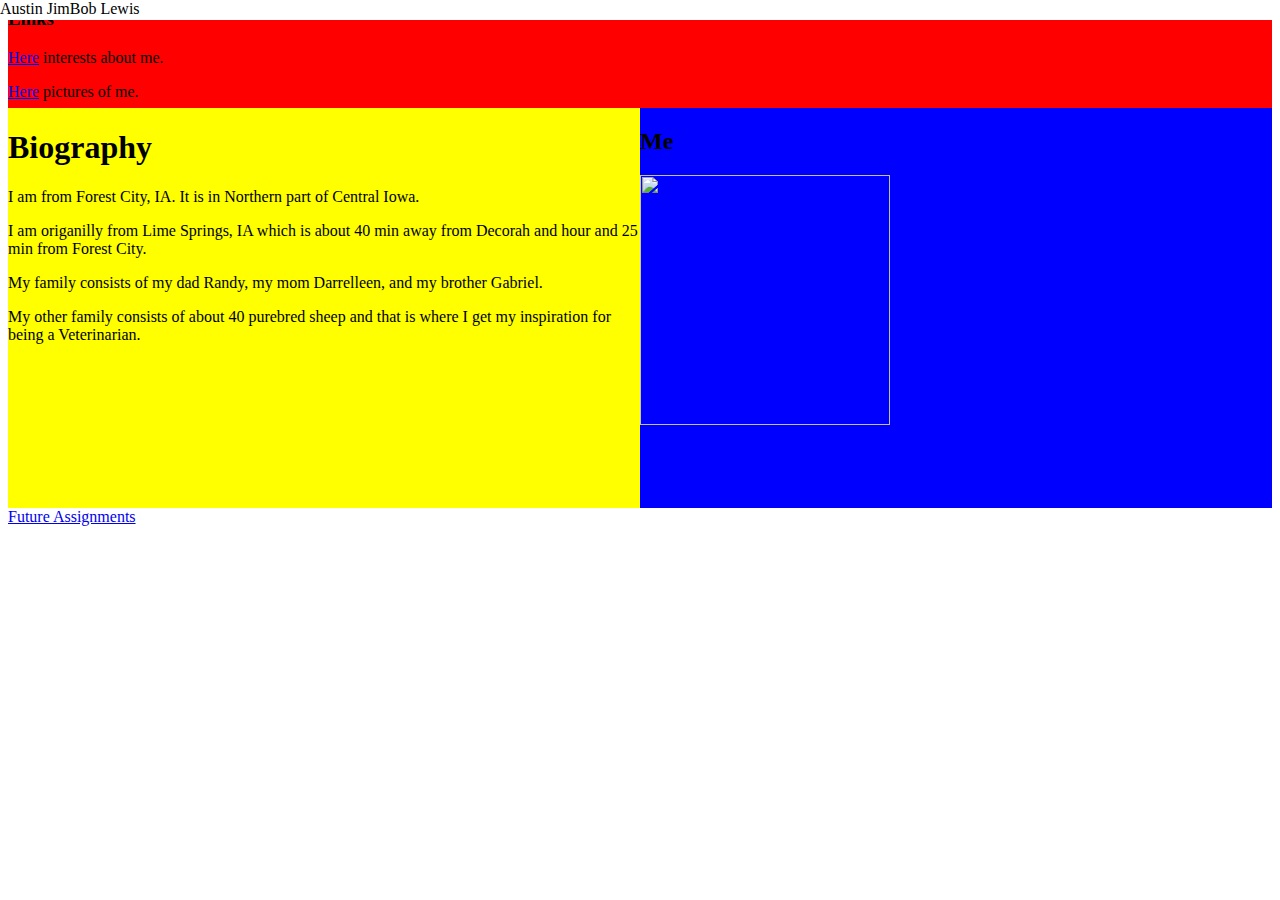
==== index.html @ a59a1c4a "Update index.html" ====
<html>
  <head>
  <title> JimBob's Painting </title>
  </head>
  <header>
          Austin JimBob Lewis
         </header>
<nav>
  <h3>Links</h3>
  <link rel=stylesheet href=index.css type=text/css />
  <a href="hobby.html">Here</a> interests about me.</p> 
  <a href="gallery.html">Here</a> pictures of me.</p>
</nav>
<section id="left">
  <h1><b>Biography</b></h1>
<p>I am from Forest City, IA. It is in Northern part of Central Iowa.</p>
<p>I am origanilly from Lime Springs, IA which is about 40 min away from Decorah and hour and 25 min from Forest City.</p>
<p>My family consists of my dad Randy, my mom Darrelleen, and my brother Gabriel.</p>
<p>My other family consists of about 40 purebred sheep and that is where I get my inspiration for being a Veterinarian. </p>
</section>
<section id="right">
  <h2><b>Me</b></h2>
<img src="https://pbs.twimg.com/profile_images/609142862018576384/HxfDdCuC.jpg" height="250" width= "250">
</section>
<footer> <a href="assignments.html">Future Assignments</a></footer>
</html>
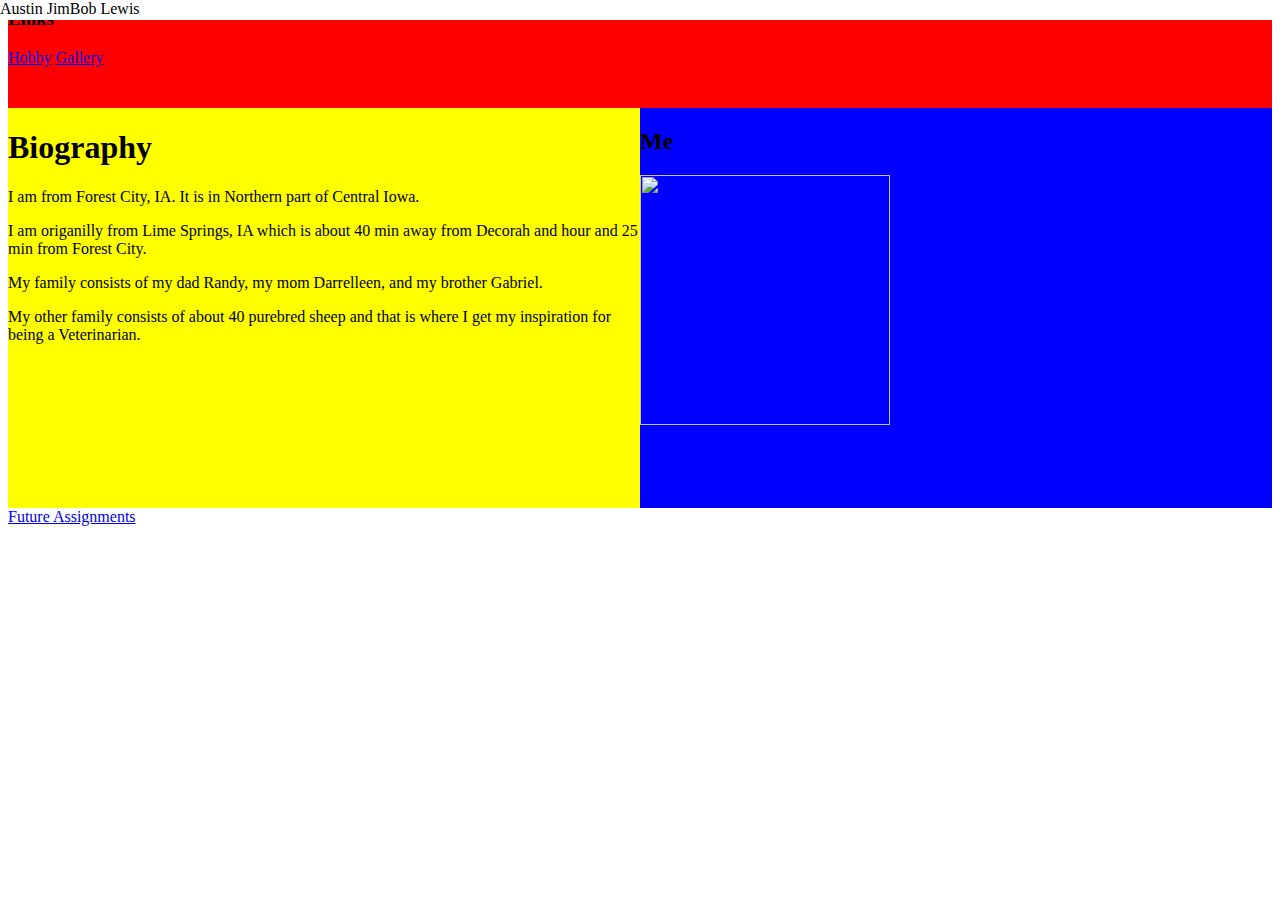
==== commit 3d3f7e74: "Update index.html" ====
--- a/index.html
+++ b/index.html
@@ -8,8 +8,8 @@
 <nav>
   <h3>Links</h3>
   <link rel=stylesheet href=index.css type=text/css />
-  <a href="hobby.html">Here</a> interests about me.</p> 
-  <a href="gallery.html">Here</a> pictures of me.</p>
+  <a href="hobby.html">Hobby</a>
+  <a href="gallery.html">Gallery</a>
 </nav>
 <section id="left">
   <h1><b>Biography</b></h1>
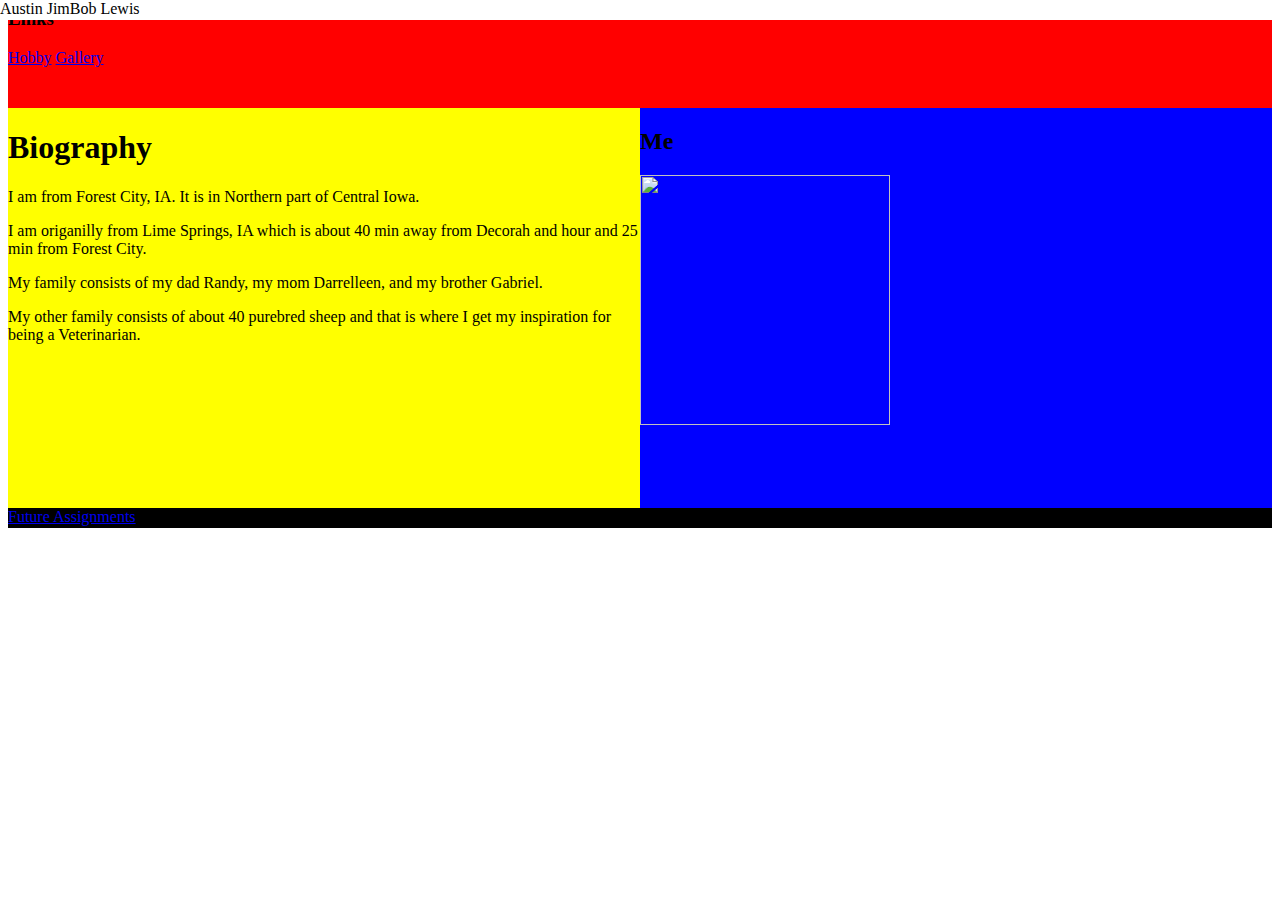
==== commit 2d989714: "Update index.html" ====
--- a/index.html
+++ b/index.html
@@ -22,5 +22,5 @@
   <h2><b>Me</b></h2>
 <img src="https://pbs.twimg.com/profile_images/609142862018576384/HxfDdCuC.jpg" height="250" width= "250">
 </section>
-<footer> <a href="assignments.html">Future Assignments</a></footer>
+<footer><font-color="white"></font-color> <a href="assignments.html">Future Assignments</a></footer>
 </html>
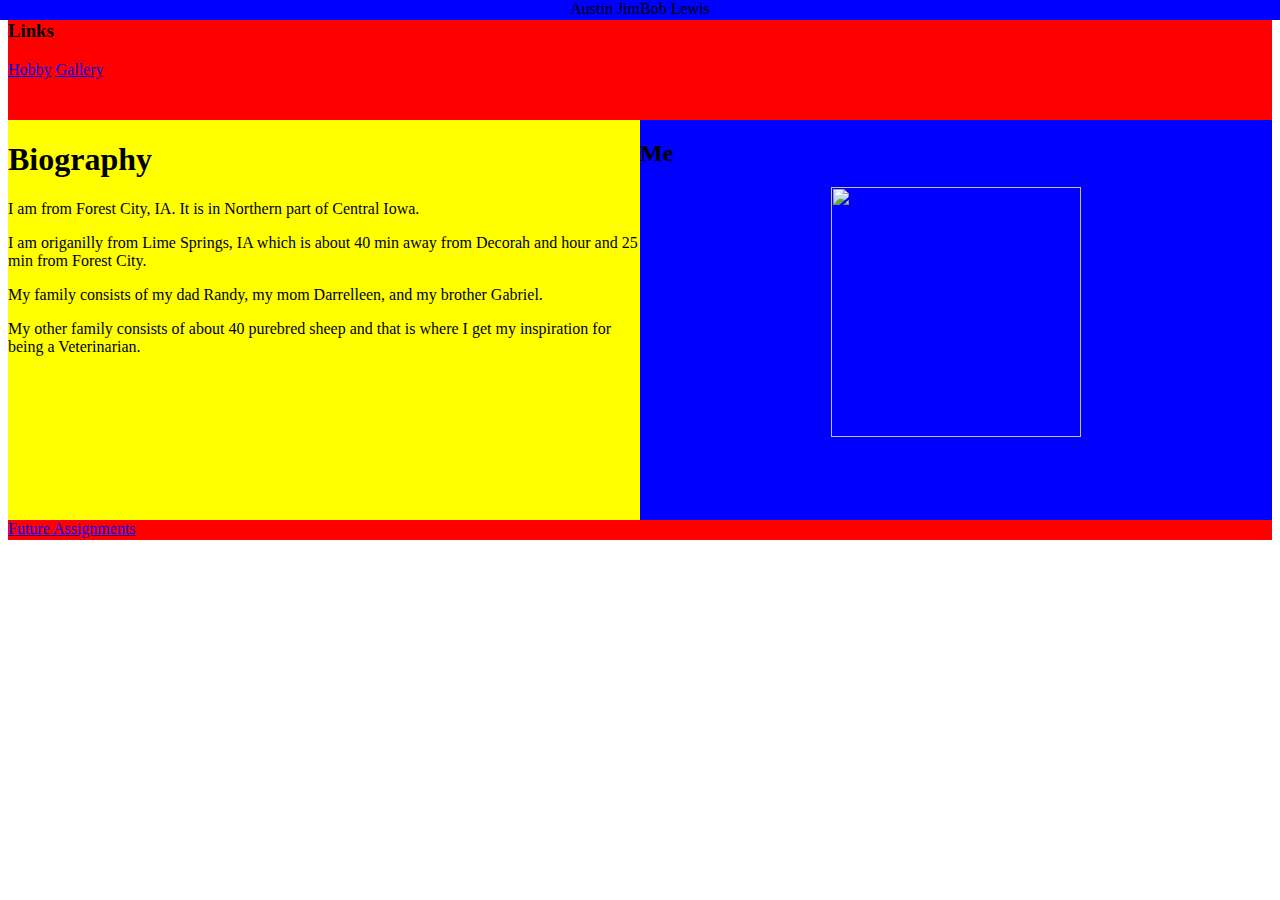
==== commit 7c83d7ff: "Update index.html" ====
--- a/index.html
+++ b/index.html
@@ -3,7 +3,7 @@
   <title> JimBob's Painting </title>
   </head>
   <header>
-          Austin JimBob Lewis
+          <center>Austin JimBob Lewis</center>
          </header>
 <nav>
   <h3>Links</h3>
@@ -20,7 +20,7 @@
 </section>
 <section id="right">
   <h2><b>Me</b></h2>
-<img src="https://pbs.twimg.com/profile_images/609142862018576384/HxfDdCuC.jpg" height="250" width= "250">
+<center><img src="https://pbs.twimg.com/profile_images/609142862018576384/HxfDdCuC.jpg" height="250" width= "250"></center> 
 </section>
 <footer><font-color="white"></font-color> <a href="assignments.html">Future Assignments</a></footer>
 </html>
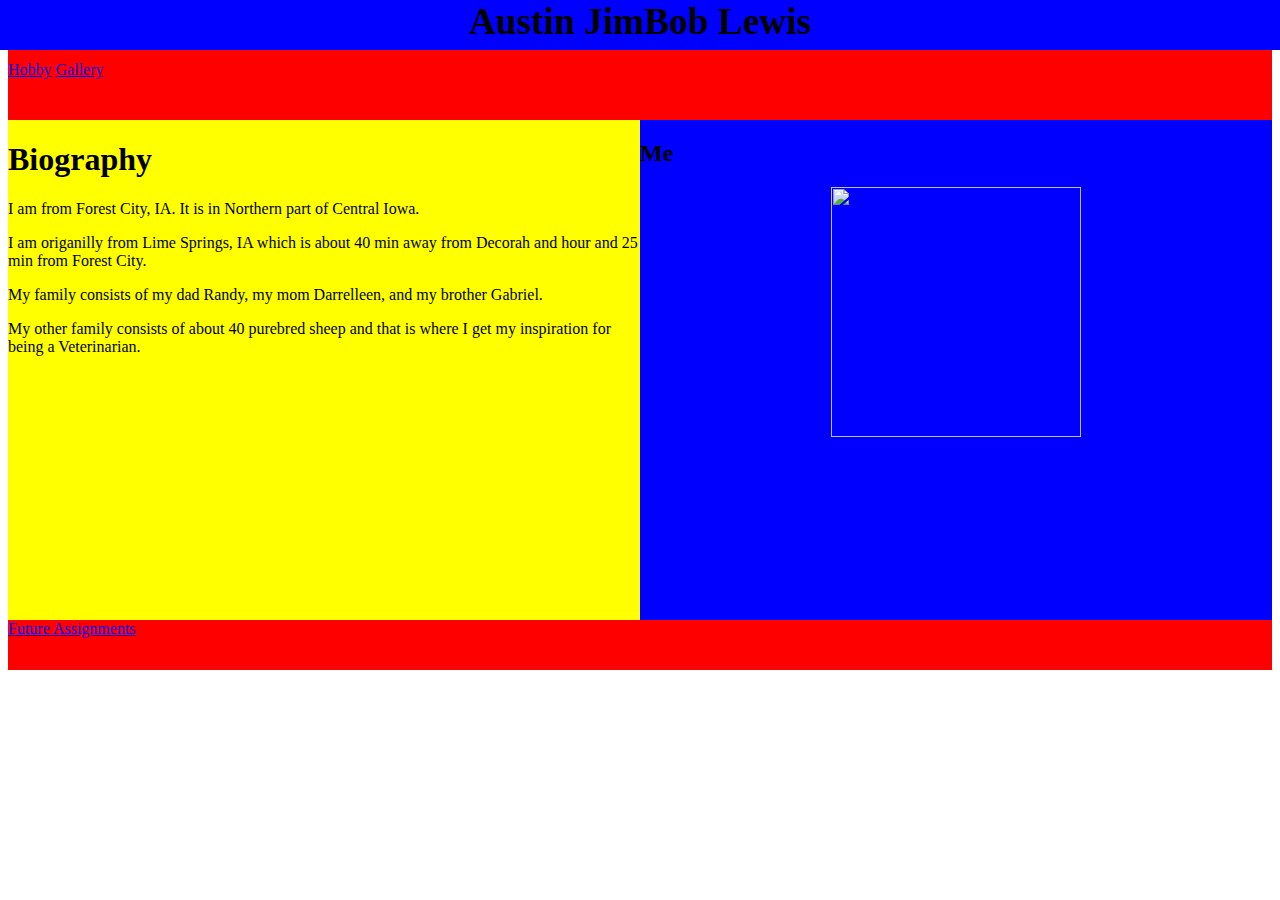
==== commit 0a2ed56c: "Update index.html" ====
--- a/index.html
+++ b/index.html
@@ -3,7 +3,7 @@
   <title> JimBob's Painting </title>
   </head>
   <header>
-          <center>Austin JimBob Lewis</center>
+          <center><b>Austin JimBob Lewis</b></center>
          </header>
 <nav>
   <h3>Links</h3>
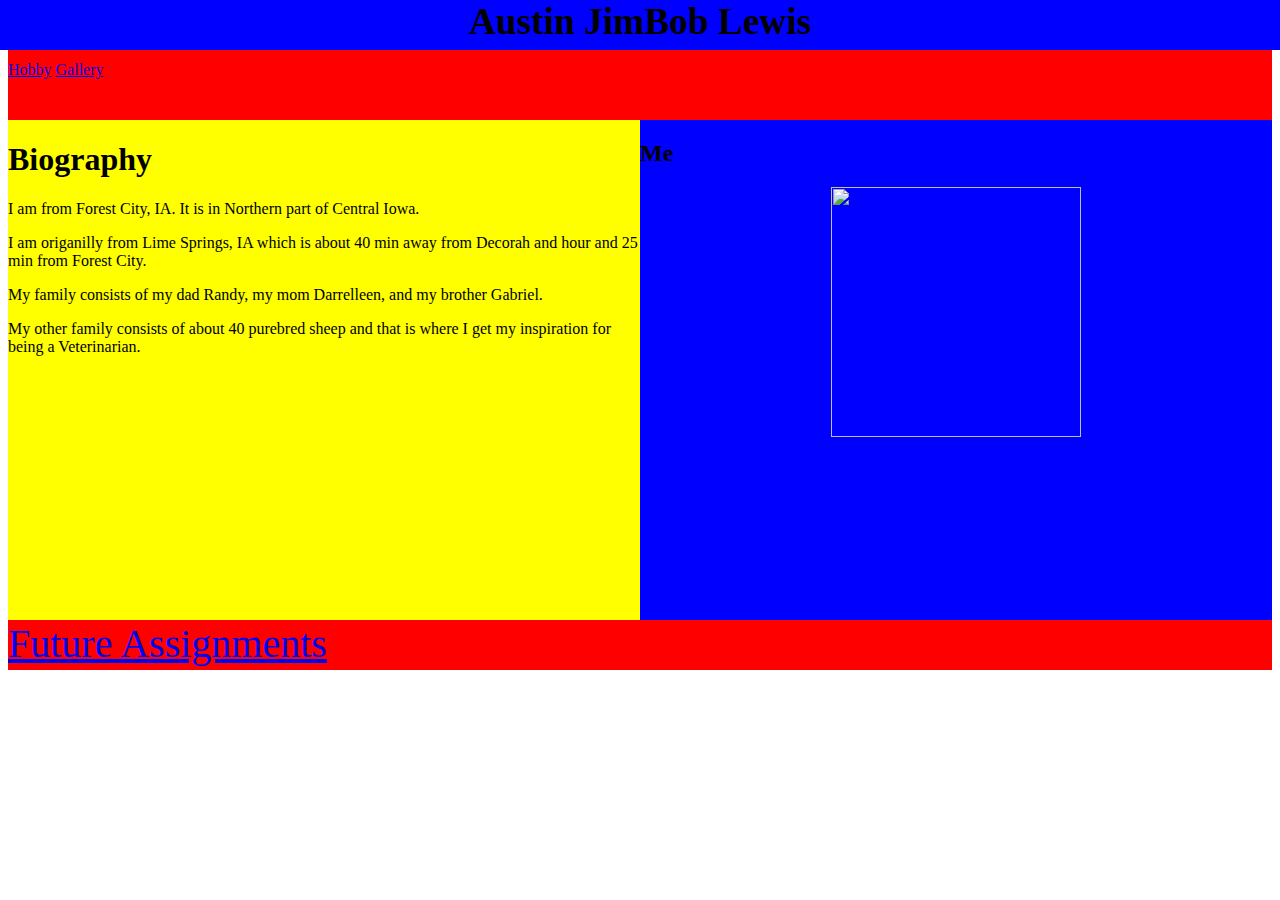
==== commit d53be36f: "Update index.html" ====
--- a/index.html
+++ b/index.html
@@ -6,7 +6,7 @@
           <center><b>Austin JimBob Lewis</b></center>
          </header>
 <nav>
-  <h3>Links</h3>
+  <h3>Other Links</h3>
   <link rel=stylesheet href=index.css type=text/css />
   <a href="hobby.html">Hobby</a>
   <a href="gallery.html">Gallery</a>
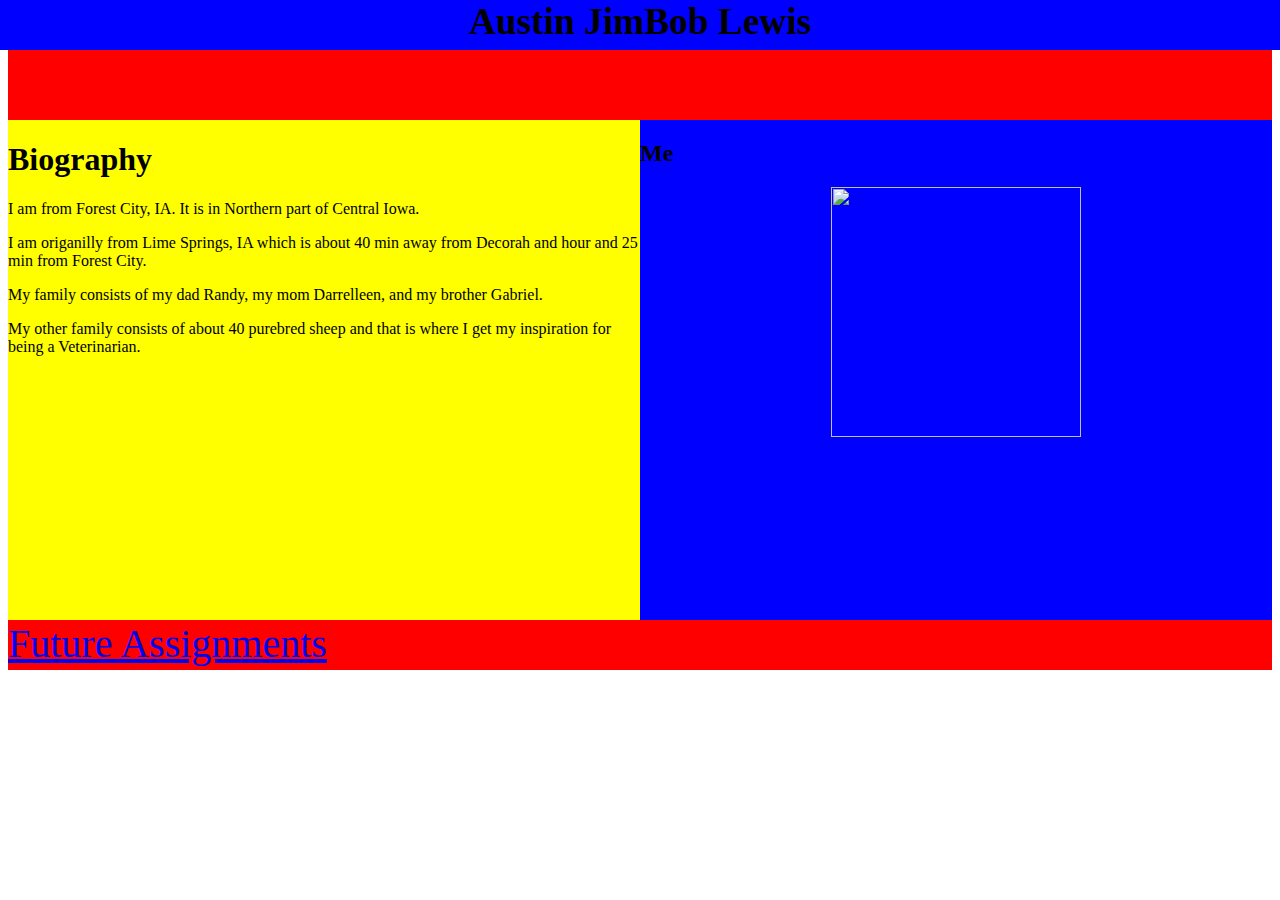
==== commit 6eaa0545: "Update index.html" ====
--- a/index.html
+++ b/index.html
@@ -6,7 +6,6 @@
           <center><b>Austin JimBob Lewis</b></center>
          </header>
 <nav>
-  <h3>Other Links</h3>
   <link rel=stylesheet href=index.css type=text/css />
   <a href="hobby.html">Hobby</a>
   <a href="gallery.html">Gallery</a>
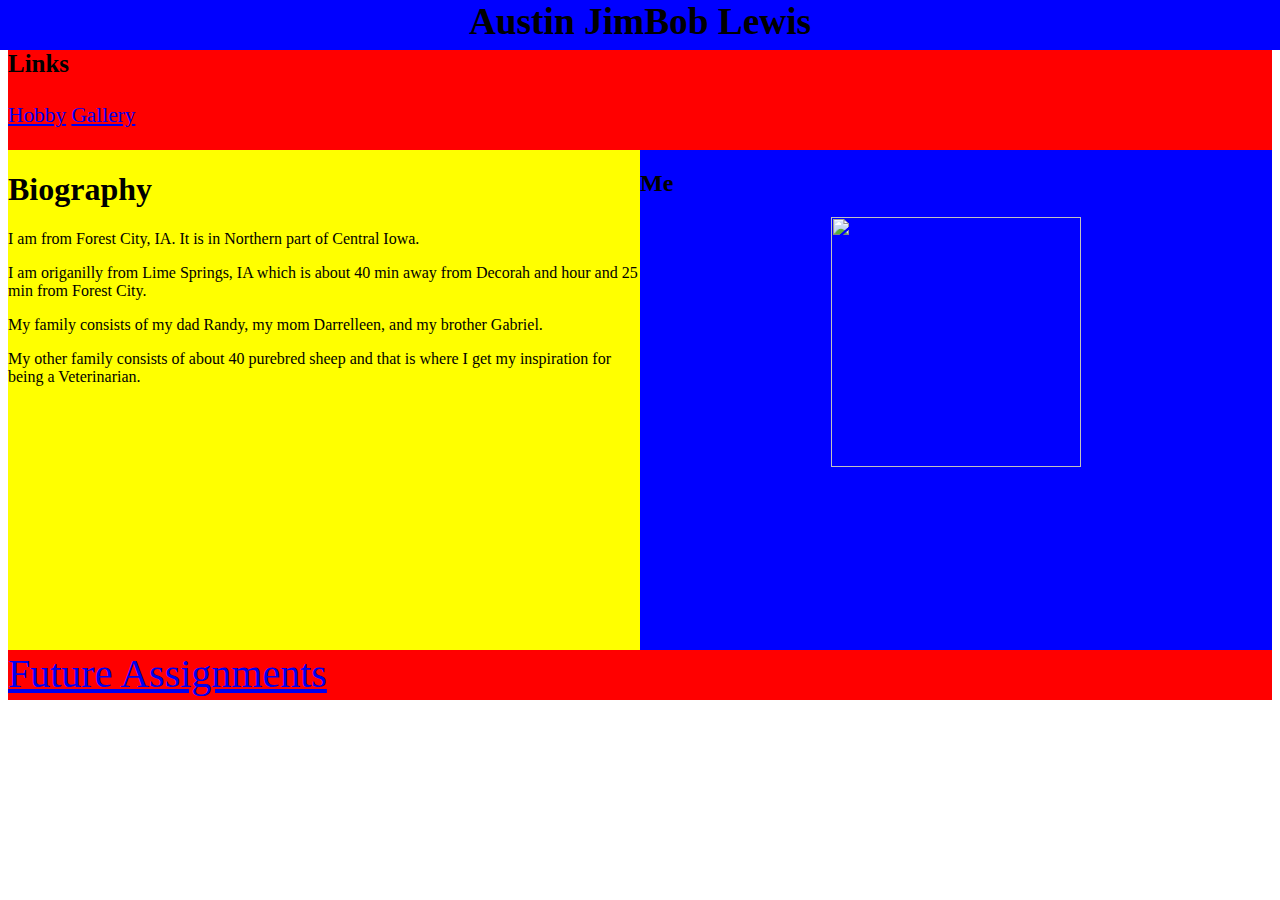
==== commit 4dc7f86b: "Update index.html" ====
--- a/index.html
+++ b/index.html
@@ -6,6 +6,7 @@
           <center><b>Austin JimBob Lewis</b></center>
          </header>
 <nav>
+  <h3>Links</h3>
   <link rel=stylesheet href=index.css type=text/css />
   <a href="hobby.html">Hobby</a>
   <a href="gallery.html">Gallery</a>
